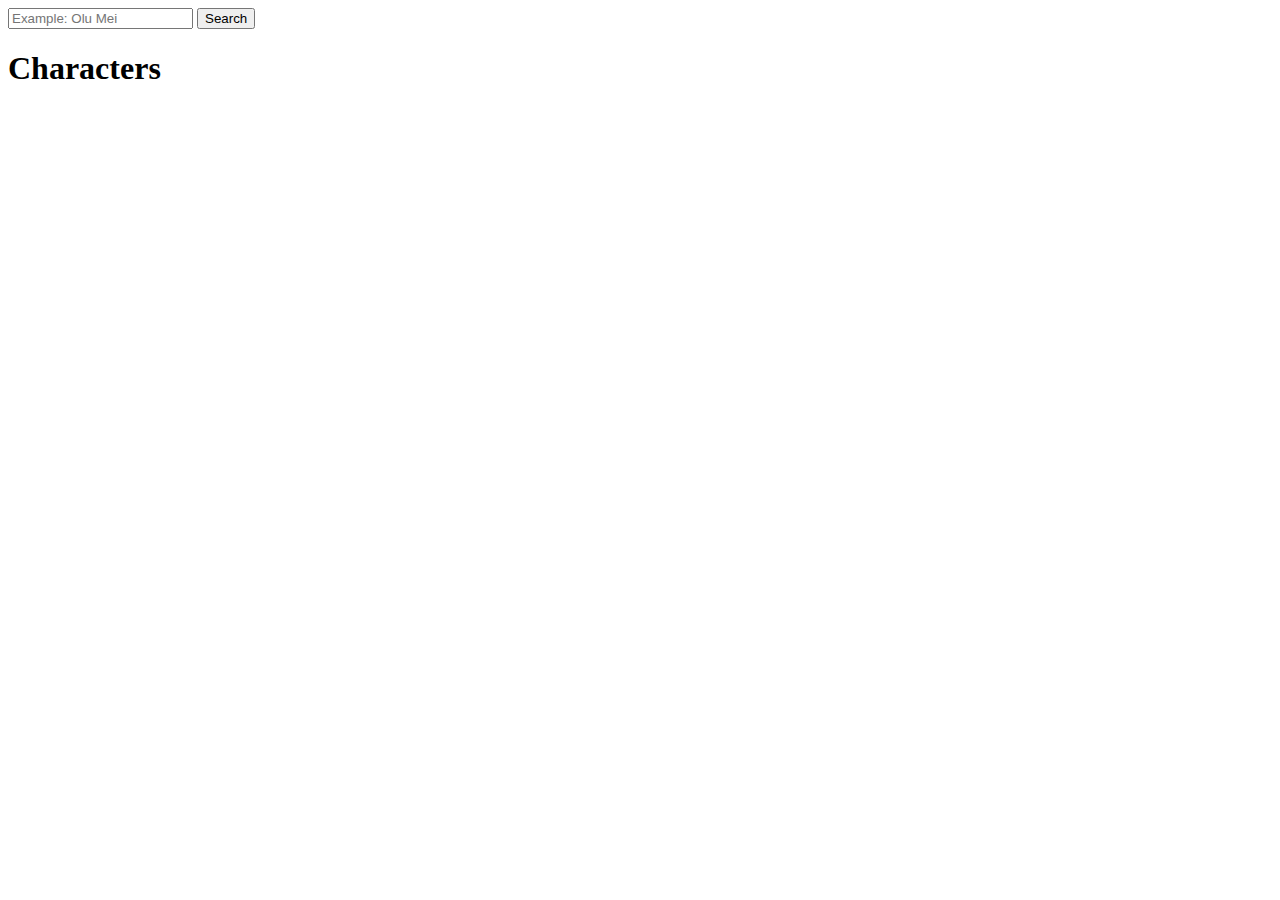
==== src/index.html @ 31787363 "html, styles and JS to ddisplay characters list" ====
<!DOCTYPE html>
<html lang="es">
<head>
    <meta charset="UTF-8">
    <meta name="viewport" content="width=device-width, initial-scale=1.0">
    <title>Evaluación final JS</title>
    <link rel="stylesheet" href="./scss/main.scss">
</head>
<body>

    <header></header>
    <main>

        <form action="">
            <input type="text" placeholder="Example: Olu Mei">
            <button>Search</button>
        </form>

        <section class="characters_section">
            <h1 class="characters_title">Characters</h1>
            <div class="characters_cards js_cards-container">
                
            </div>

           
        </section>

        <section class="favourties">

        </section>

    </main>
    

    <script src="./js/main.js"></script>
</body>
</html>
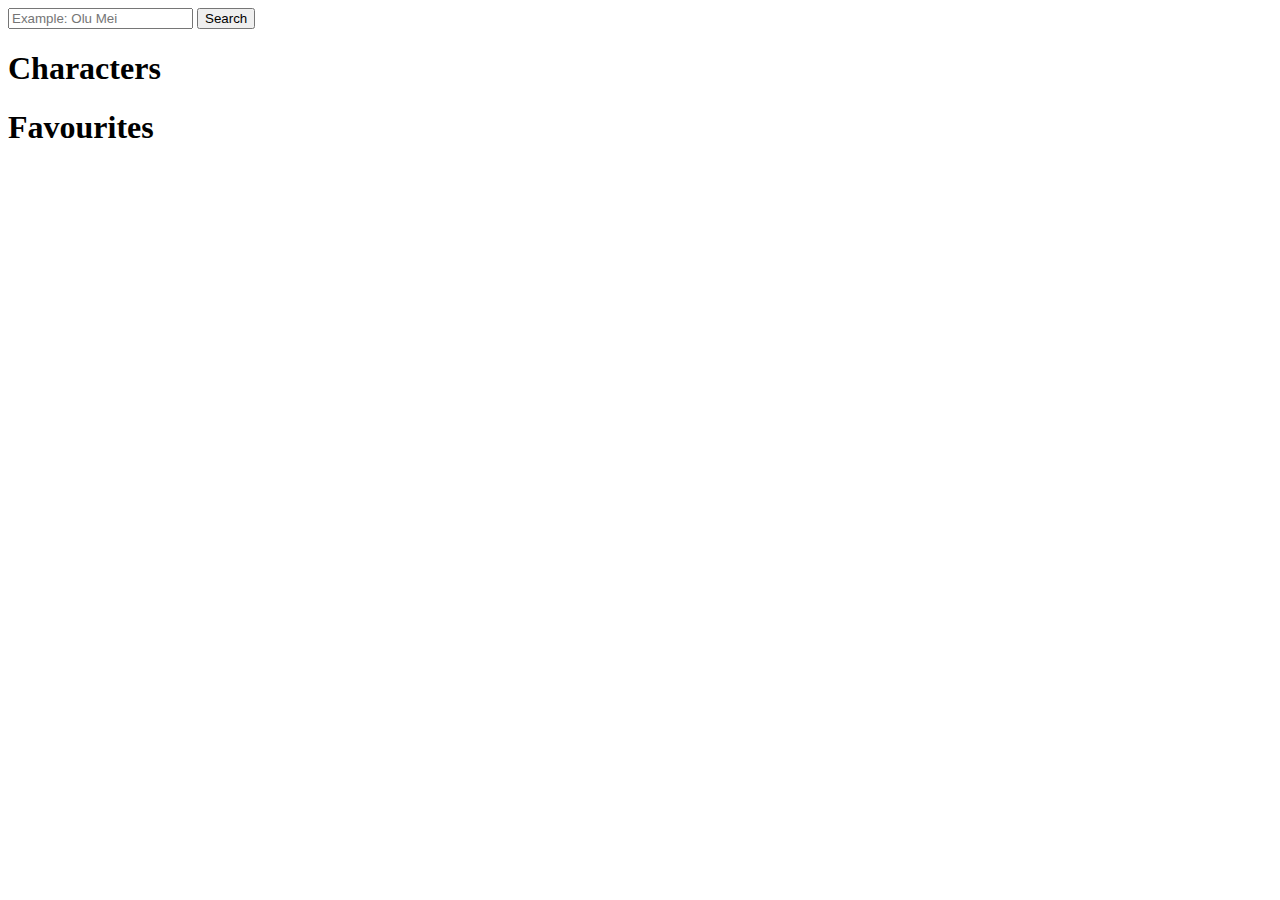
==== commit 3d96e700: "Favourites section" ====
--- a/src/index.html
+++ b/src/index.html
@@ -15,20 +15,18 @@
             <input type="text" placeholder="Example: Olu Mei">
             <button>Search</button>
         </form>
+        <div class="characters_and_favourites">
+            
+            <section class="characters_section">
+                <h1 class="characters_title">Characters</h1>
+                <div class="characters_cards js_cards-container">
+                </div>       
+            </section>
 
-        <section class="characters_section">
-            <h1 class="characters_title">Characters</h1>
-            <div class="characters_cards js_cards-container">
-                
-            </div>
-
-           
-        </section>
-
-        <section class="favourties">
-
-        </section>
-
+            <section class="favourites_section">
+                <h1 class="favourites_title">Favourites</h1>
+            </section>
+        </div>
     </main>
     
 
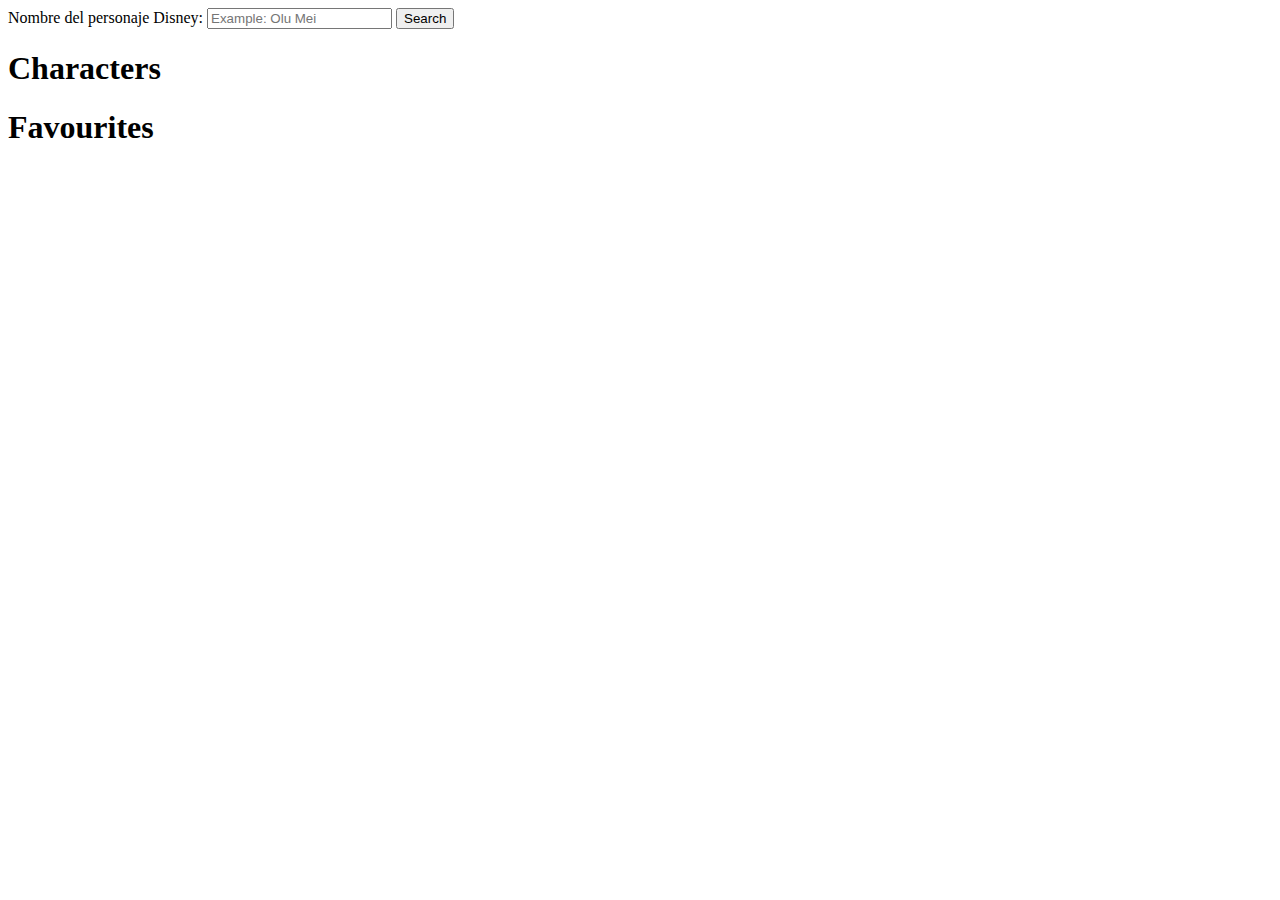
==== commit b5c6aecd: "Adding JS: favourites section and searching option" ====
--- a/src/index.html
+++ b/src/index.html
@@ -11,9 +11,12 @@
     <header></header>
     <main>
 
-        <form action="">
-            <input type="text" placeholder="Example: Olu Mei">
-            <button>Search</button>
+        <form>
+            <label for="character">
+                Nombre del personaje Disney:
+                <input class="js_characterInput" type="text" name="character" id="character" placeholder="Example: Olu Mei">
+            </label>
+            <input class="js_searchButton" type="submit" value="Search">
         </form>
         <div class="characters_and_favourites">
             
@@ -25,6 +28,7 @@
 
             <section class="favourites_section">
                 <h1 class="favourites_title">Favourites</h1>
+                <div class="js_favourites-container"></div>
             </section>
         </div>
     </main>
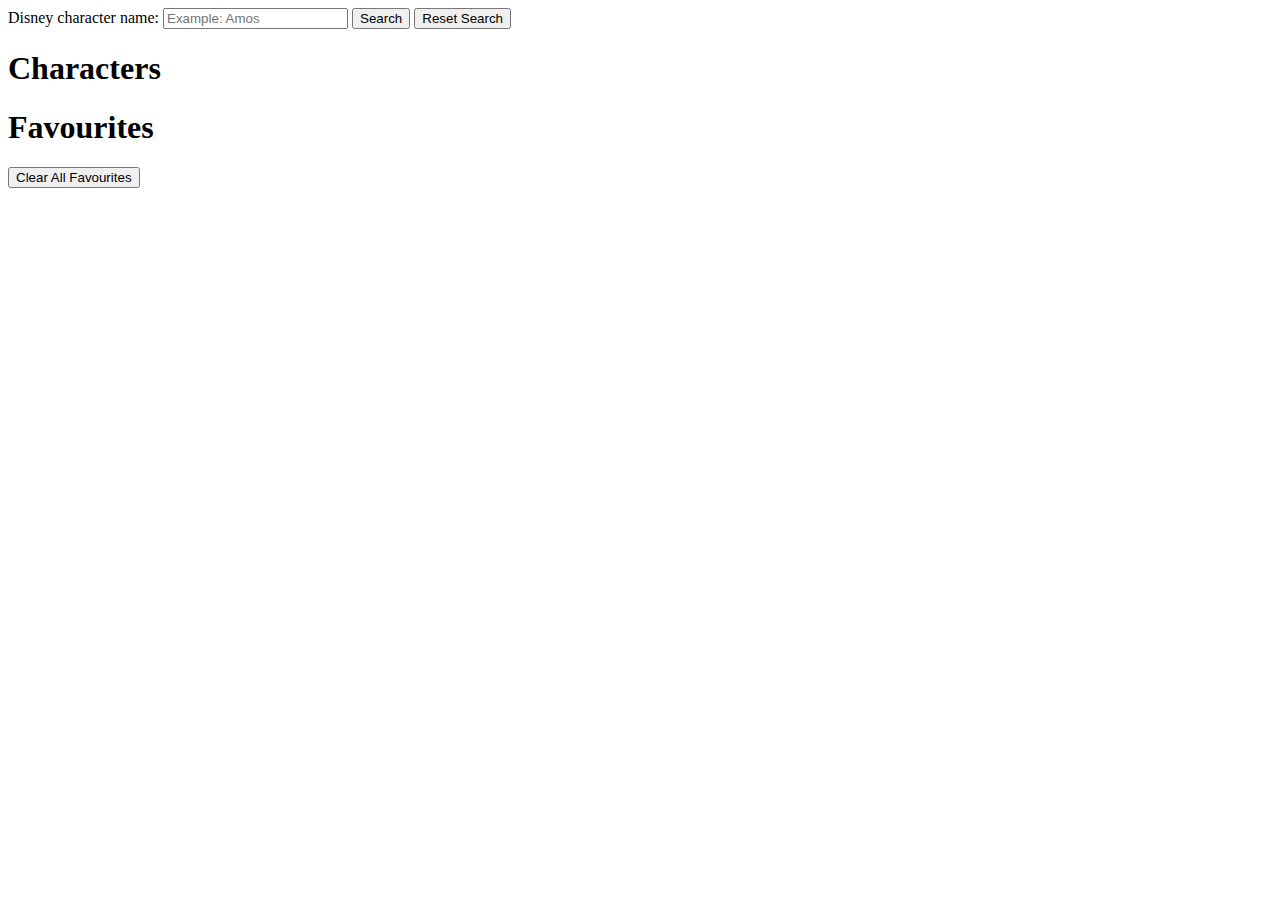
==== commit b21561c2: "Functions and styles added" ====
--- a/src/index.html
+++ b/src/index.html
@@ -8,29 +8,33 @@
 </head>
 <body>
 
-    <header></header>
-    <main>
+    <header class="header">
+    </header>
 
-        <form>
-            <label for="character">
-                Nombre del personaje Disney:
-                <input class="js_characterInput" type="text" name="character" id="character" placeholder="Example: Olu Mei">
+    <main class="main">
+
+        <form class="search-form">
+            <label for="character" class="search-label">
+                Disney character name:
+                <input class="character-input js_characterInput" type="text" name="character" id="character" placeholder="Example: Amos">
             </label>
-            <input class="js_searchButton" type="submit" value="Search">
+            <input class="search-button js_searchButton" type="submit" value="Search">
+            <button class="reset-button js_resetButton">Reset Search</button>
         </form>
+
         <div class="characters_and_favourites">
-            
             <section class="characters_section">
                 <h1 class="characters_title">Characters</h1>
                 <div class="characters_cards js_cards-container">
                 </div>       
             </section>
-
             <section class="favourites_section">
                 <h1 class="favourites_title">Favourites</h1>
-                <div class="js_favourites-container"></div>
+                <button class="clear-button js_clearButton">Clear All Favourites</button>
+                <div class="characters_cards js_favourites-container"></div>
             </section>
         </div>
+
     </main>
     
 
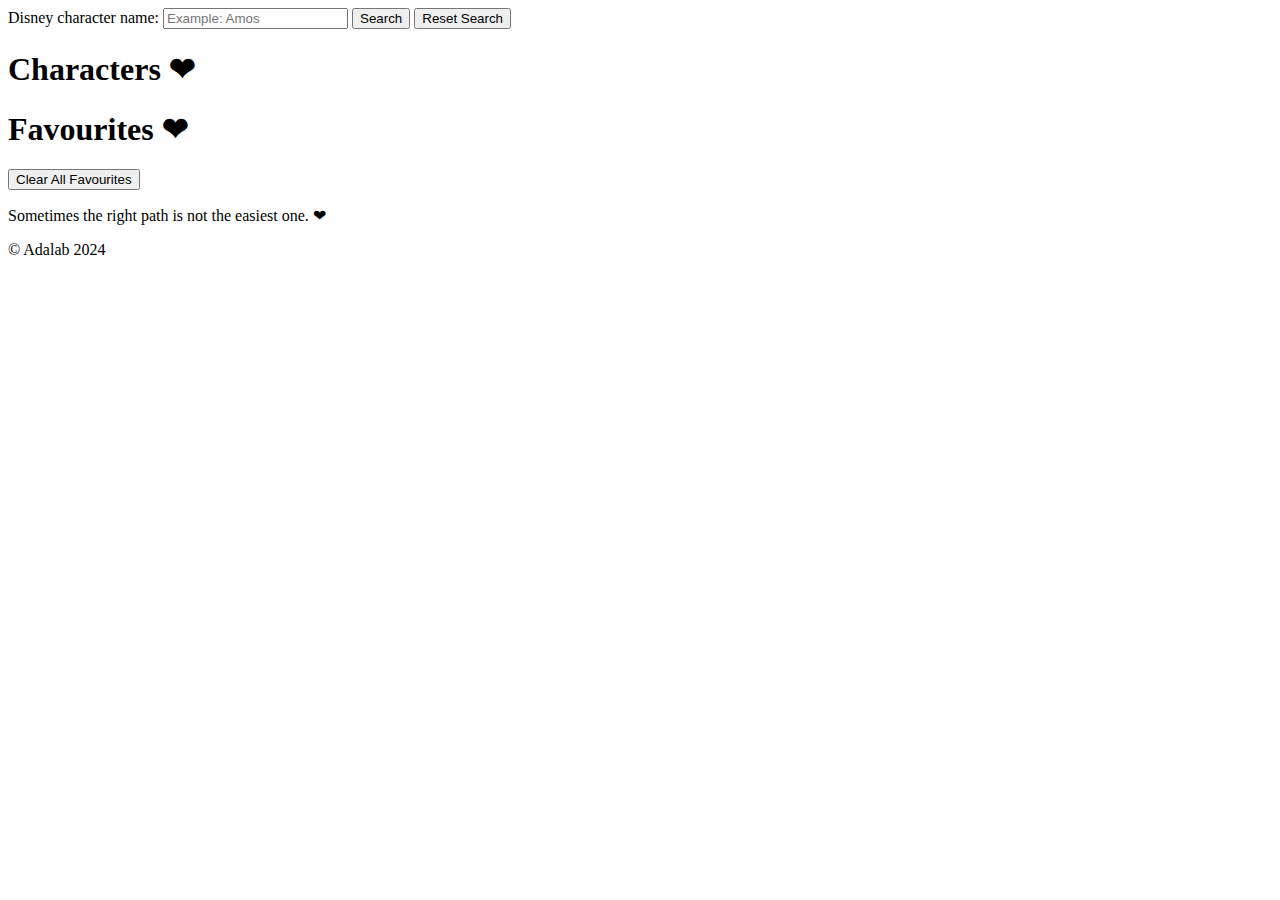
==== commit 4d9e21d4: "final version" ====
--- a/src/index.html
+++ b/src/index.html
@@ -4,12 +4,12 @@
     <meta charset="UTF-8">
     <meta name="viewport" content="width=device-width, initial-scale=1.0">
     <title>Evaluación final JS</title>
+    <link rel="icon" href="/images/favicon.png" />
     <link rel="stylesheet" href="./scss/main.scss">
 </head>
 <body>
 
-    <header class="header">
-    </header>
+    <header class="header"></header>
 
     <main class="main">
 
@@ -24,12 +24,12 @@
 
         <div class="characters_and_favourites">
             <section class="characters_section">
-                <h1 class="characters_title">Characters</h1>
+                <h1 class="characters_title">Characters ❤︎</h1>
                 <div class="characters_cards js_cards-container">
                 </div>       
             </section>
             <section class="favourites_section">
-                <h1 class="favourites_title">Favourites</h1>
+                <h1 class="favourites_title">Favourites ❤︎</h1>
                 <button class="clear-button js_clearButton">Clear All Favourites</button>
                 <div class="characters_cards js_favourites-container"></div>
             </section>
@@ -37,7 +37,12 @@
 
     </main>
     
+    <footer class="footer">
+        <p>Sometimes the right path is not the easiest one. ❤︎</p>
+        <p>&copy; Adalab 2024</p>   
+    </footer>
 
     <script src="./js/main.js"></script>
+    
 </body>
 </html>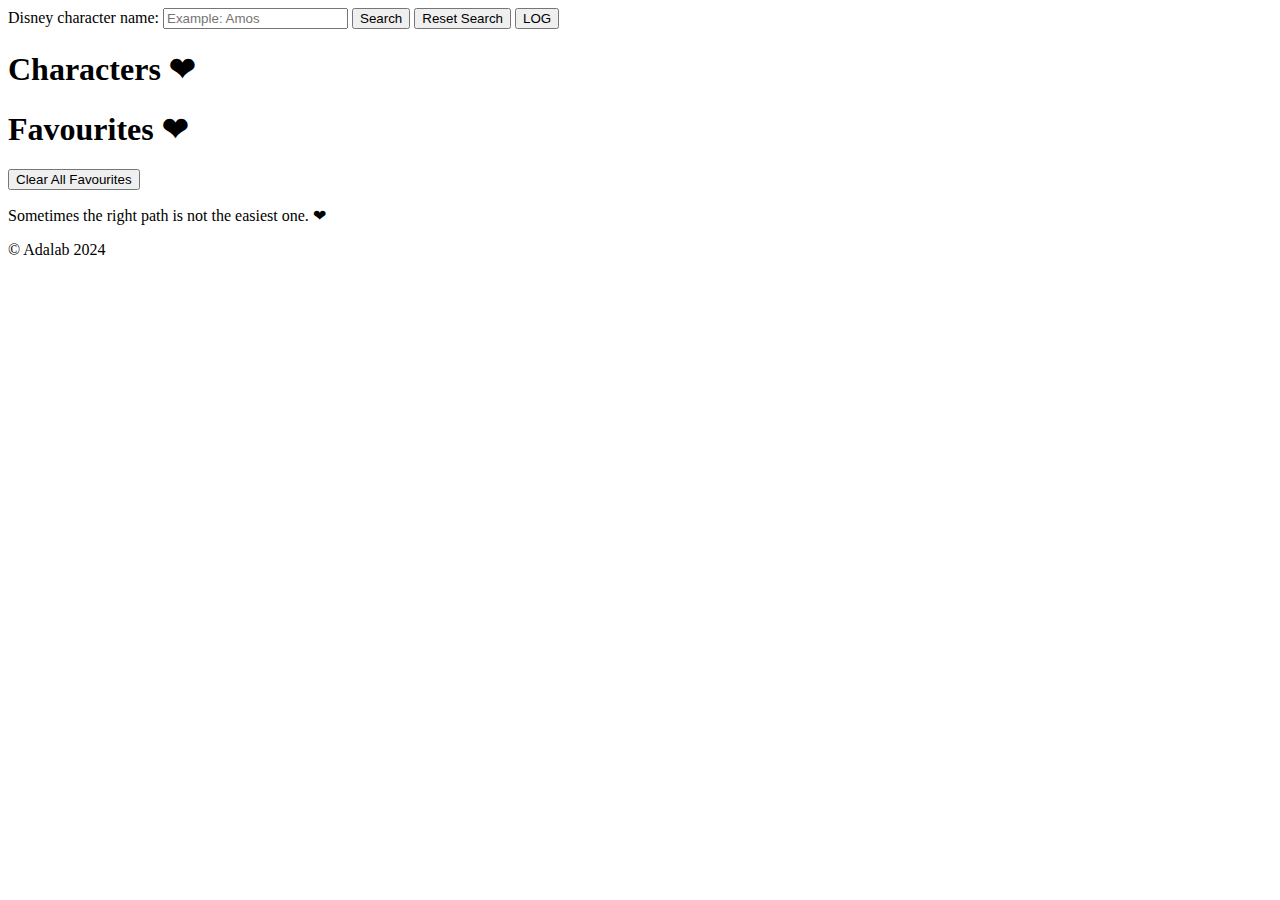
==== commit 770d6efd: "Add funcionalidad" ====
--- a/src/index.html
+++ b/src/index.html
@@ -20,6 +20,7 @@
             </label>
             <input class="search-button js_searchButton" type="submit" value="Search">
             <button class="reset-button js_resetButton">Reset Search</button>
+            <button class="js_logButton">LOG</button>
         </form>
 
         <div class="characters_and_favourites">
